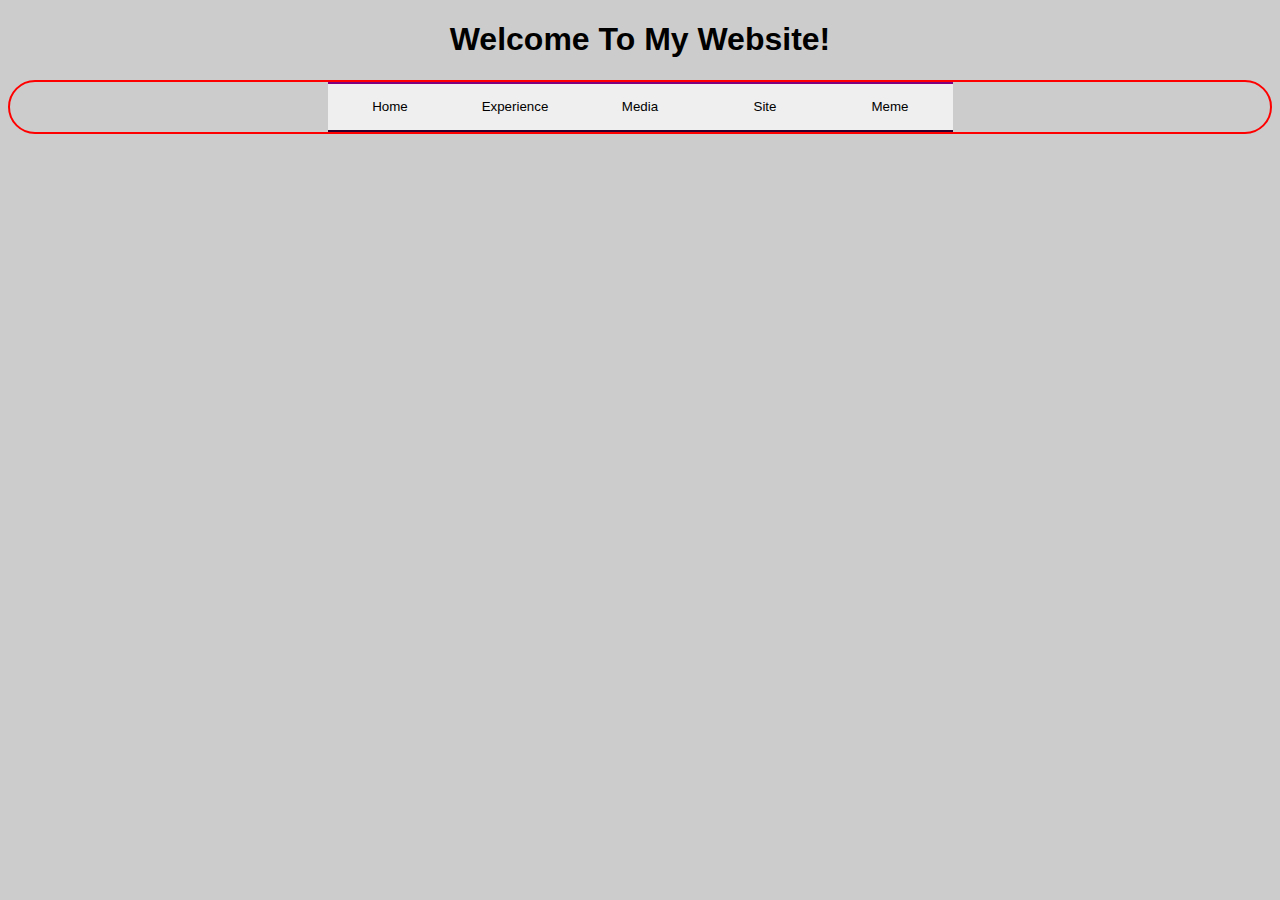
==== index.html @ 490d5754 "ttt" ====
<!DOCTYPE html>
<html lang="en">
<head>
    <meta charset="UTF-8">
    <meta name="viewport" content="width=device-width" />
    <link rel="stylesheet" href="style.css">
    <title>Craig site</title>
</head>
<body>

    <center><h1>Welcome To My Website!</h1></center>


    <div class="buttons">

      <a href="index.html">
      <button class="button" type="button">Home</button>
      </a>

      <a href="Experience.html">
      <button class="button" type="button">Experience</button>
      </a>

      <a href="socialmedia.html">
      <button class="button" type="button">Media</button>
      </a>

      <a href="Experience.html">
      <button class="button" type="button">Site</button>
      </a>

      <a href="meme.html">
      <button class="button" type="button">Meme</button>
      </a>

    </div>
    

</body>
</html>
---- style.css ----
body {
    background: #ccc;
    font-family: 'Roboto', sans-serif;
}
/* button style code below*/

.buttons {
    display: flex;
    align-items: center;
    justify-content: center;
    border: 2px solid red;
    border-radius: 125px;
    /*overflow: hidden;*/
    
}

.button {
    border-color: purple;
    cursor: pointer;
    width: 125px;
    height: 50px;
   /* border-top: none;
    border-bottom: none;
    /*background-color: aqua;*/
    font-family: 'Inter' , sans-serif;
    
}
.button:first-child {
    border-left: none;
}
.button:last-child {
    border-right: none;
}

.button:hover {
    background: #dddddd;
}

/* button style code above*/

/*picture formatting below*/
#cartmonkey {
    border: 2px solid black;
    padding: px; 
    width: 350px;
    height: 225px;
    float: right;
    margin-left: 10px;
}
#oldmonk {
    border: 2px solid black;
    padding: 0px;
    width: 250px;
    height: 280px;
    float: left;
    text-align: left;
    margin-right: 10px;
}
 #p2 {
    padding: 1px;
    color: blue;
 }
/*picture formatting above*/
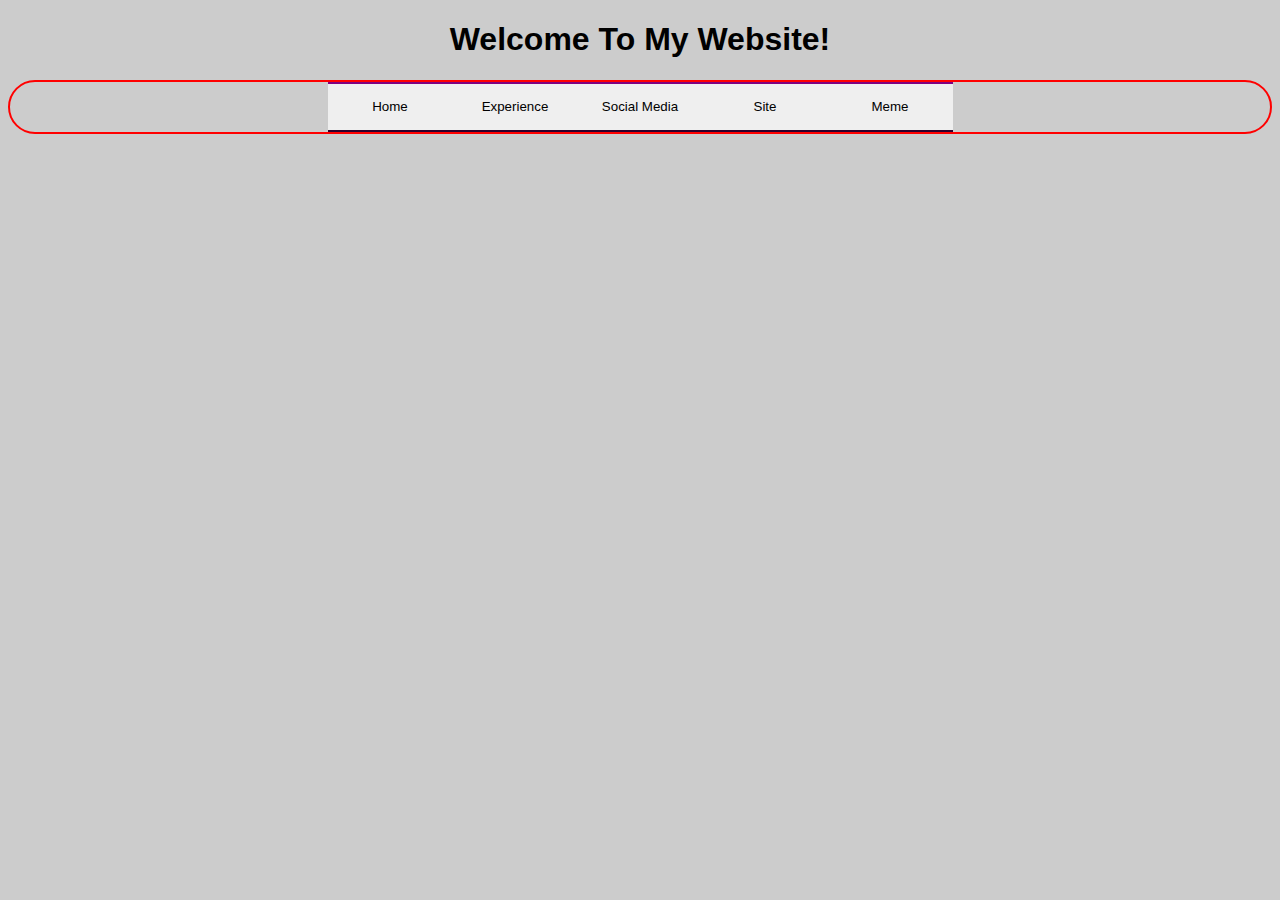
==== commit 10f0f978: "test" ====
--- a/index.html
+++ b/index.html
@@ -22,7 +22,7 @@
       </a>
 
       <a href="socialmedia.html">
-      <button class="button" type="button">Media</button>
+      <button class="button" type="button">Social Media</button>
       </a>
 
       <a href="Experience.html">
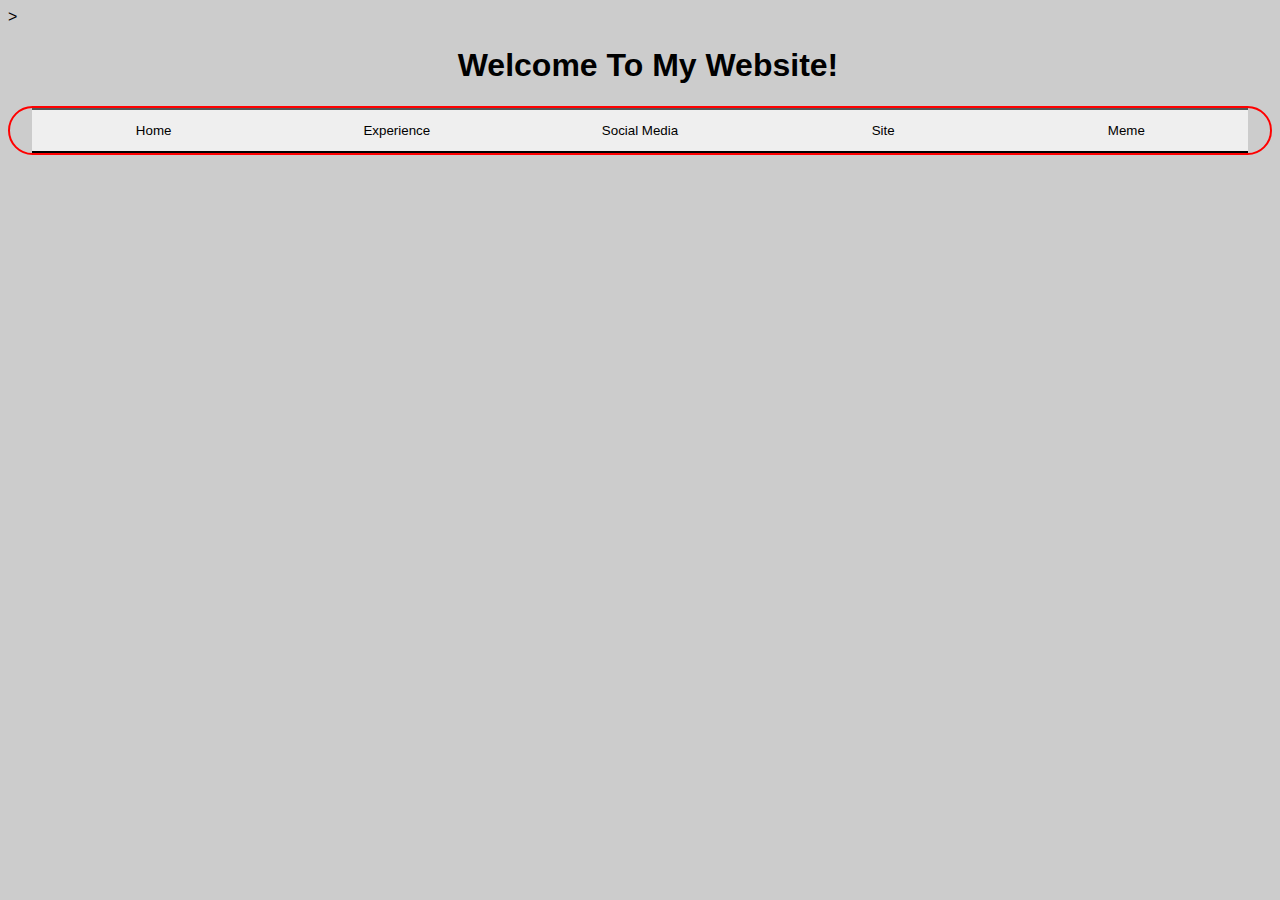
==== commit a3c8cbeb: "hi" ====
--- a/index.html
+++ b/index.html
@@ -8,7 +8,7 @@
 </head>
 <body>
 
-    <center><h1>Welcome To My Website!</h1></center>
+    ><h1>Welcome To My Website!</h1>
 
 
     <div class="buttons">
--- a/style.css
+++ b/style.css
@@ -3,6 +3,12 @@
     background: #ccc;
     font-family: 'Roboto', sans-serif;
 }
+
+h1 {
+    width: 100vw;
+    text-align: center;
+    }
+    
 /* button style code below*/
 
 .buttons {
@@ -16,10 +22,10 @@
 }
 
 .button {
-    border-color: purple;
+    /*border-color: purple;*/
     cursor: pointer;
-    width: 125px;
-    height: 50px;
+    width: 19vw;
+    height: 5vh;
    /* border-top: none;
     border-bottom: none;
     /*background-color: aqua;*/
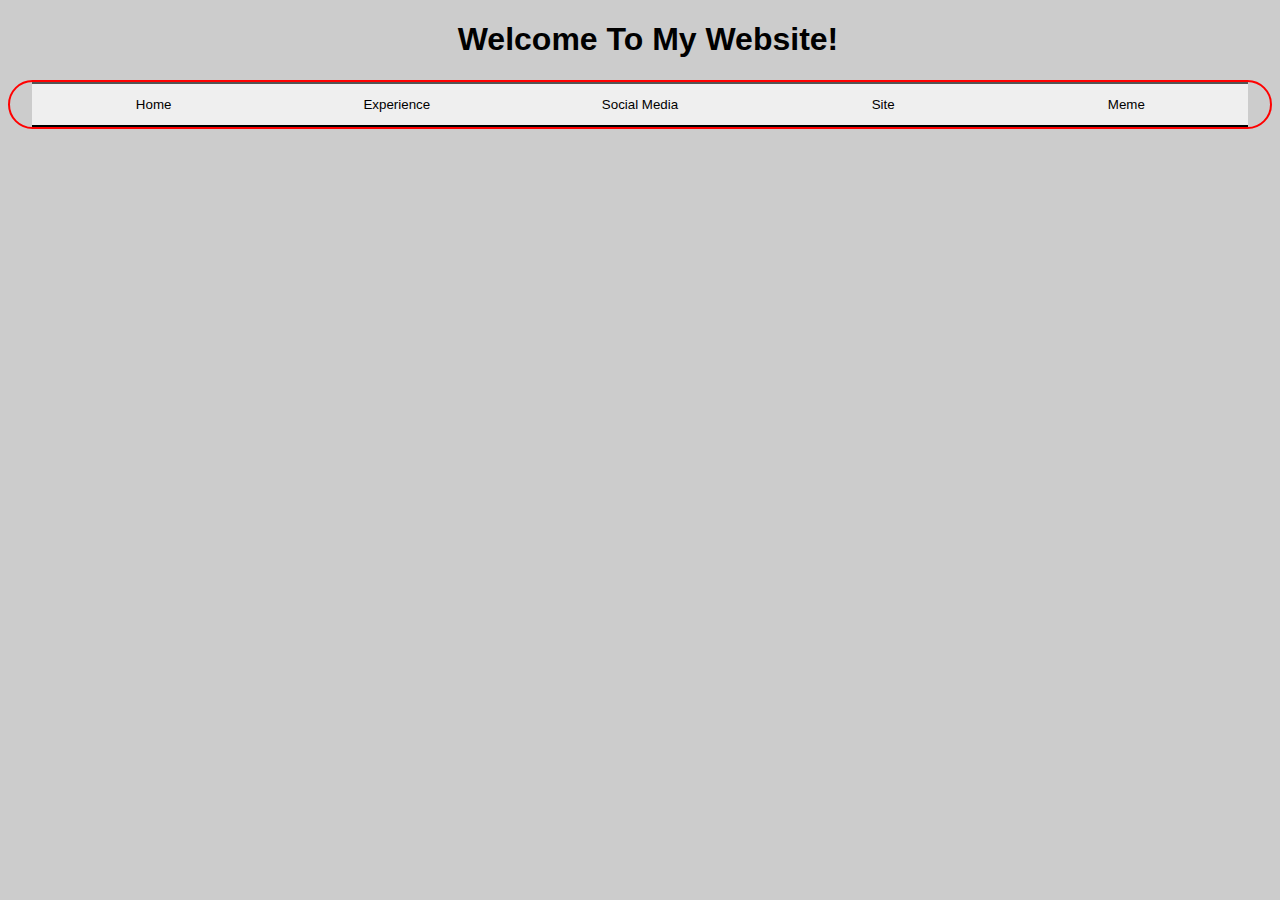
==== commit cf875225: "re" ====
--- a/index.html
+++ b/index.html
@@ -8,7 +8,7 @@
 </head>
 <body>
 
-    ><h1>Welcome To My Website!</h1>
+    <h1>Welcome To My Website!</h1>
 
 
     <div class="buttons">
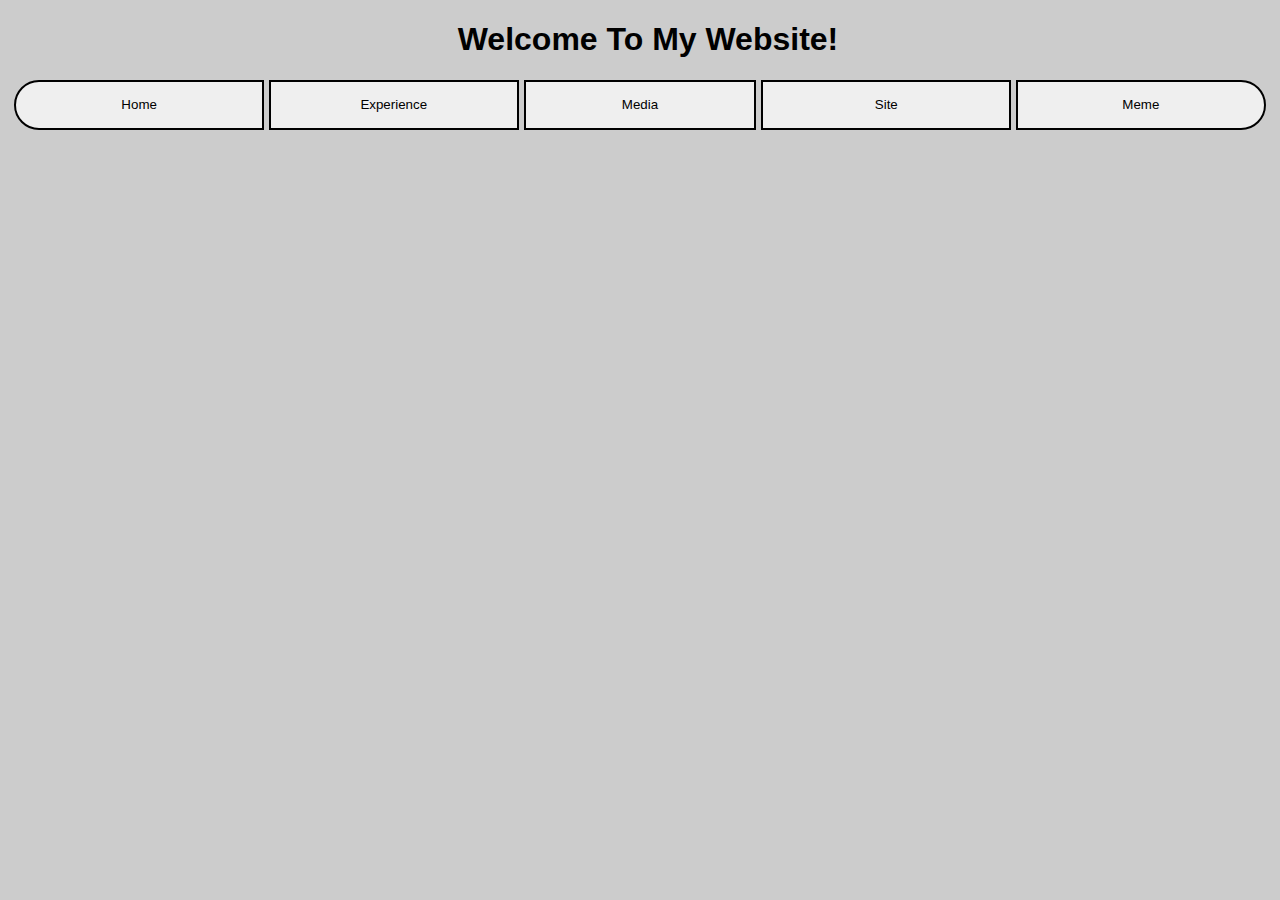
==== commit d1ce0bf6: "most recent" ====
--- a/index.html
+++ b/index.html
@@ -2,39 +2,37 @@
 <html lang="en">
 <head>
     <meta charset="UTF-8">
-    <meta name="viewport" content="width=device-width" />
     <link rel="stylesheet" href="style.css">
     <title>Craig site</title>
 </head>
 <body>
 
     <h1>Welcome To My Website!</h1>
-
+    
 
     <div class="buttons">
 
       <a href="index.html">
-      <button class="button" type="button">Home</button>
+      <button id="homebutton" class="button" type="button">Home</button>
       </a>
 
       <a href="Experience.html">
-      <button class="button" type="button">Experience</button>
+      <button id="expbutton" class="button" type="button">Experience</button>
       </a>
 
-      <a href="socialmedia.html">
-      <button class="button" type="button">Social Media</button>
+      <a href="media.html">
+      <button id="mediabutton" class="button" type="button">Media</button>
       </a>
 
-      <a href="Experience.html">
-      <button class="button" type="button">Site</button>
+      <a href="site.html">
+      <button id="sitebutton" class="button" type="button">Site</button>
       </a>
 
       <a href="meme.html">
-      <button class="button" type="button">Meme</button>
+      <button id="memebutton" class="button" type="button">Meme</button>
       </a>
-
+        
     </div>
-    
 
 </body>
 </html>
--- a/style.css
+++ b/style.css
@@ -1,4 +1,3 @@
-
 body {
     background: #ccc;
     font-family: 'Roboto', sans-serif;
@@ -8,36 +7,71 @@
     width: 100vw;
     text-align: center;
     }
-    
+
 /* button style code below*/
-
 .buttons {
     display: flex;
     align-items: center;
     justify-content: center;
-    border: 2px solid red;
-    border-radius: 125px;
-    /*overflow: hidden;*/
-    
+    overflow: hidden;
 }
 
 .button {
-    /*border-color: purple;*/
-    cursor: pointer;
-    width: 19vw;
-    height: 5vh;
-   /* border-top: none;
-    border-bottom: none;
-    /*background-color: aqua;*/
-    font-family: 'Inter' , sans-serif;
     
 }
-.button:first-child {
-    border-left: none;
+#homebutton {
+    margin-right: 2.5px;
+    margin-left: 2.5px;
+    cursor: pointer;
+    width: 19.5vw;
+    height: 50px;
+    border: 2px solid black;
+    border-top-left-radius: 25px;
+    border-bottom-left-radius: 25px;
 }
-.button:last-child {
-    border-right: none;
+
+#expbutton {
+    margin-right: 2.5px;
+    margin-left: 2.5px;
+    cursor: pointer;
+    width: 19.5vw;
+    height: 50px;
+    border: 2px solid black;
 }
+
+#mediabutton {
+    margin-right: 2.5px;
+    margin-left: 2.5px;
+    cursor: pointer;
+    width: 18.2vw;
+    height: 50px;
+    border: 2px solid black;
+}
+
+#sitebutton {
+    margin-right: 2.5px;
+    margin-left: 2.5px;
+    cursor: pointer;
+    width: 19.5vw;
+    height: 50px;
+    border: 2px solid black;
+}
+
+#memebutton {
+    margin-right: 2.5px;
+    margin-left: 2.5px;
+    cursor: pointer;
+    width: 19.5vw;
+    height: 50px;
+    border: 2px solid black;
+    border-top-right-radius: 25px;
+    border-bottom-right-radius: 25px;
+}
+
+
+
+
+
 
 .button:hover {
     background: #dddddd;
@@ -48,8 +82,8 @@
 /*picture formatting below*/
 #cartmonkey {
     border: 2px solid black;
-    padding: px; 
-    width: 350px;
+    margin-right: 6px; 
+    width: 345px;
     height: 225px;
     float: right;
     margin-left: 10px;
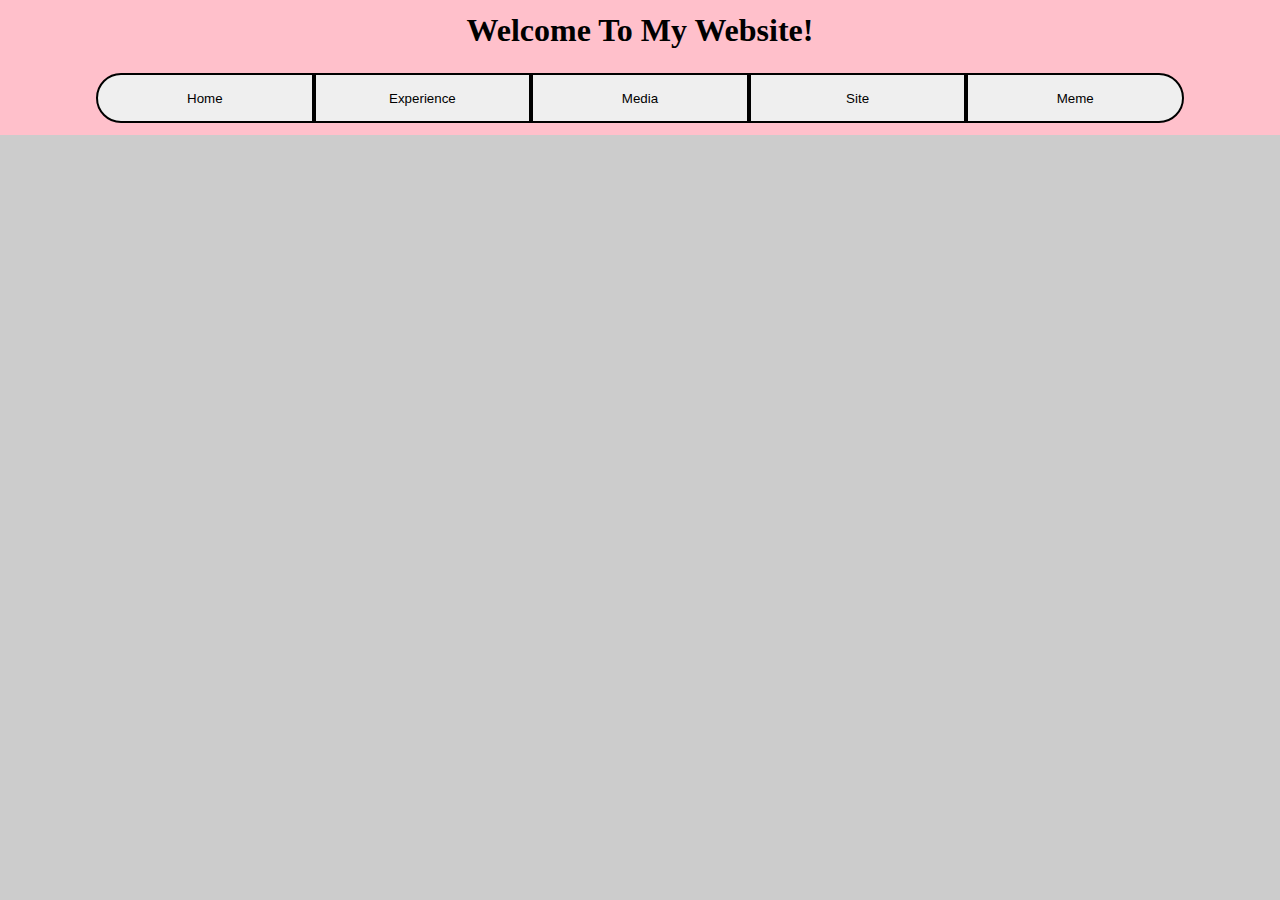
==== commit cc430e5b: "bing bong" ====
--- a/index.html
+++ b/index.html
@@ -3,14 +3,16 @@
 <head>
     <meta charset="UTF-8">
     <link rel="stylesheet" href="style.css">
+    <link href='https://fonts.googleapis.com/css?family=Merriweather' rel='stylesheet'>
     <title>Craig site</title>
 </head>
 <body>
 
-    <h1>Welcome To My Website!</h1>
+    
     
 
-    <div class="buttons">
+    <div class="buttons Sitebox">
+      <h1>Welcome To My Website!</h1>
 
       <a href="index.html">
       <button id="homebutton" class="button" type="button">Home</button>
--- a/style.css
+++ b/style.css
@@ -1,3 +1,9 @@
+*{
+    padding: 0;
+    margin: 0;
+    box-sizing: border-box;
+}
+
 body {
     background: #ccc;
     font-family: 'Roboto', sans-serif;
@@ -11,19 +17,22 @@
 /* button style code below*/
 .buttons {
     display: flex;
+    flex-wrap: wrap;
     align-items: center;
     justify-content: center;
     overflow: hidden;
 }
 
-.button {
+.buttons h1{
+    width: 100%;
+}
+
+
+#homebutton {
     
-}
-#homebutton {
-    margin-right: 2.5px;
-    margin-left: 2.5px;
+    margin-left: none;
     cursor: pointer;
-    width: 19.5vw;
+    width: 17vw;
     height: 50px;
     border: 2px solid black;
     border-top-left-radius: 25px;
@@ -31,37 +40,31 @@
 }
 
 #expbutton {
-    margin-right: 2.5px;
-    margin-left: 2.5px;
     cursor: pointer;
-    width: 19.5vw;
+    width: 17vw;
     height: 50px;
     border: 2px solid black;
 }
 
 #mediabutton {
-    margin-right: 2.5px;
-    margin-left: 2.5px;
     cursor: pointer;
-    width: 18.2vw;
+    width: 17vw;
     height: 50px;
     border: 2px solid black;
 }
 
 #sitebutton {
-    margin-right: 2.5px;
-    margin-left: 2.5px;
+
     cursor: pointer;
-    width: 19.5vw;
+    width: 17vw;
     height: 50px;
     border: 2px solid black;
 }
 
 #memebutton {
-    margin-right: 2.5px;
-    margin-left: 2.5px;
+    
     cursor: pointer;
-    width: 19.5vw;
+    width: 17vw;
     height: 50px;
     border: 2px solid black;
     border-top-right-radius: 25px;
@@ -69,12 +72,8 @@
 }
 
 
-
-
-
-
 .button:hover {
-    background: #dddddd;
+    background: red;
 }
 
 /* button style code above*/
@@ -82,23 +81,38 @@
 /*picture formatting below*/
 #cartmonkey {
     border: 2px solid black;
-    margin-right: 6px; 
-    width: 345px;
-    height: 225px;
+    margin-top: 10px;
+    margin-right: 20px; 
+    width: 340px;
+    height: 229px;
     float: right;
-    margin-left: 10px;
 }
 #oldmonk {
     border: 2px solid black;
-    padding: 0px;
-    width: 250px;
-    height: 280px;
+    width: 254px;
+    height: 284px;
     float: left;
     text-align: left;
-    margin-right: 10px;
+    margin-right: 15px;
+    margin-left: 20px;
 }
- #p2 {
-    padding: 1px;
-    color: blue;
- }
 /*picture formatting above*/
+
+.Sitebox{
+    margin-top: 0;
+    left:-10px 100%;
+    margin: 0;
+    padding: 0;
+    display: flex;
+    justify-content: center;
+    align-items: center;
+    width: 100vw;
+    min-height: 15vh;
+    background-color: pink;
+    font-size: 7;
+    color: black;
+}
+
+.Sitebox h1 {
+     font-family: 'Times New Roman', Times, serif;
+}
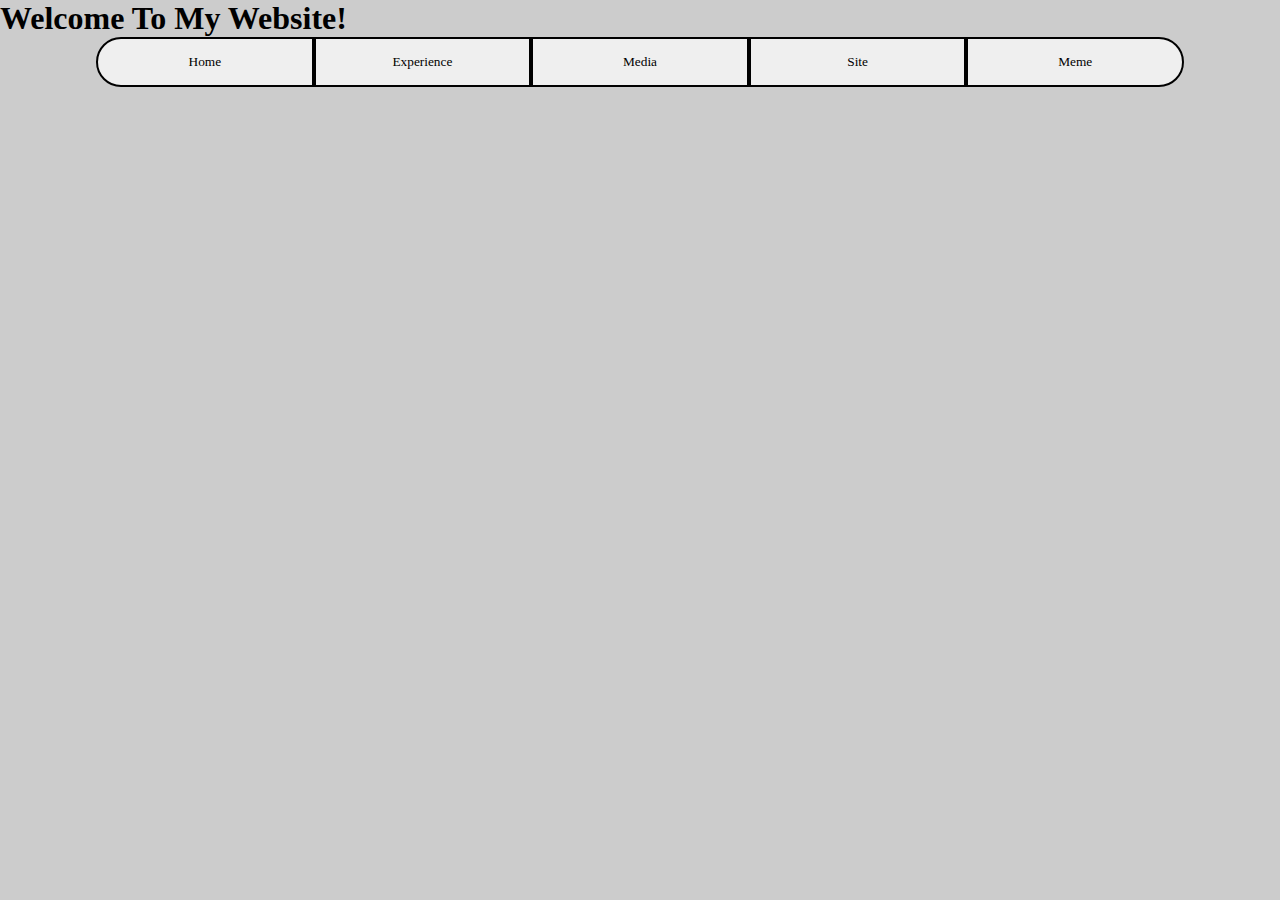
==== commit 39e2d943: "test" ====
--- a/index.html
+++ b/index.html
@@ -3,16 +3,14 @@
 <head>
     <meta charset="UTF-8">
     <link rel="stylesheet" href="style.css">
-    <link href='https://fonts.googleapis.com/css?family=Merriweather' rel='stylesheet'>
     <title>Craig site</title>
 </head>
 <body>
 
-    
+    <h1>Welcome To My Website!</h1>
     
 
-    <div class="buttons Sitebox">
-      <h1>Welcome To My Website!</h1>
+    <div class="buttons">
 
       <a href="index.html">
       <button id="homebutton" class="button" type="button">Home</button>
--- a/style.css
+++ b/style.css
@@ -2,17 +2,13 @@
     padding: 0;
     margin: 0;
     box-sizing: border-box;
+    font-family: 'Merriweather';
 }
 
 body {
     background: #ccc;
-    font-family: 'Roboto', sans-serif;
+    font-family: 'Merriweather';
 }
-
-h1 {
-    width: 100vw;
-    text-align: center;
-    }
 
 /* button style code below*/
 .buttons {
@@ -24,6 +20,12 @@
 }
 
 .buttons h1{
+    width: 100%;
+    text-align: center;
+}
+
+.memes h2 {
+    text-align: center;
     width: 100%;
 }
 
@@ -81,20 +83,27 @@
 /*picture formatting below*/
 #cartmonkey {
     border: 2px solid black;
+    float: right;
+    
     margin-top: 10px;
-    margin-right: 20px; 
+    margin-left: 10px;
+    margin-right: 10px; 
+    
     width: 340px;
     height: 229px;
-    float: right;
+    
 }
 #oldmonk {
     border: 2px solid black;
+    float: left;
+
+    margin-top: 10px;
+    margin-left: 10px;
+    margin-right: 10px;
+
     width: 254px;
-    height: 284px;
-    float: left;
-    text-align: left;
-    margin-right: 15px;
-    margin-left: 20px;
+    height: 304px;
+     
 }
 /*picture formatting above*/
 
@@ -112,7 +121,18 @@
     font-size: 7;
     color: black;
 }
+/*
+.Sitebox h1 {
+    font-family: 'Merriweather';
+}
+*/
+.memep1 {
+    margin: 10px;
+    color: blue;
+}
+.memep2 {
+    margin: 10px;
+    color: red;
+}
 
-.Sitebox h1 {
-     font-family: 'Times New Roman', Times, serif;
-}
+
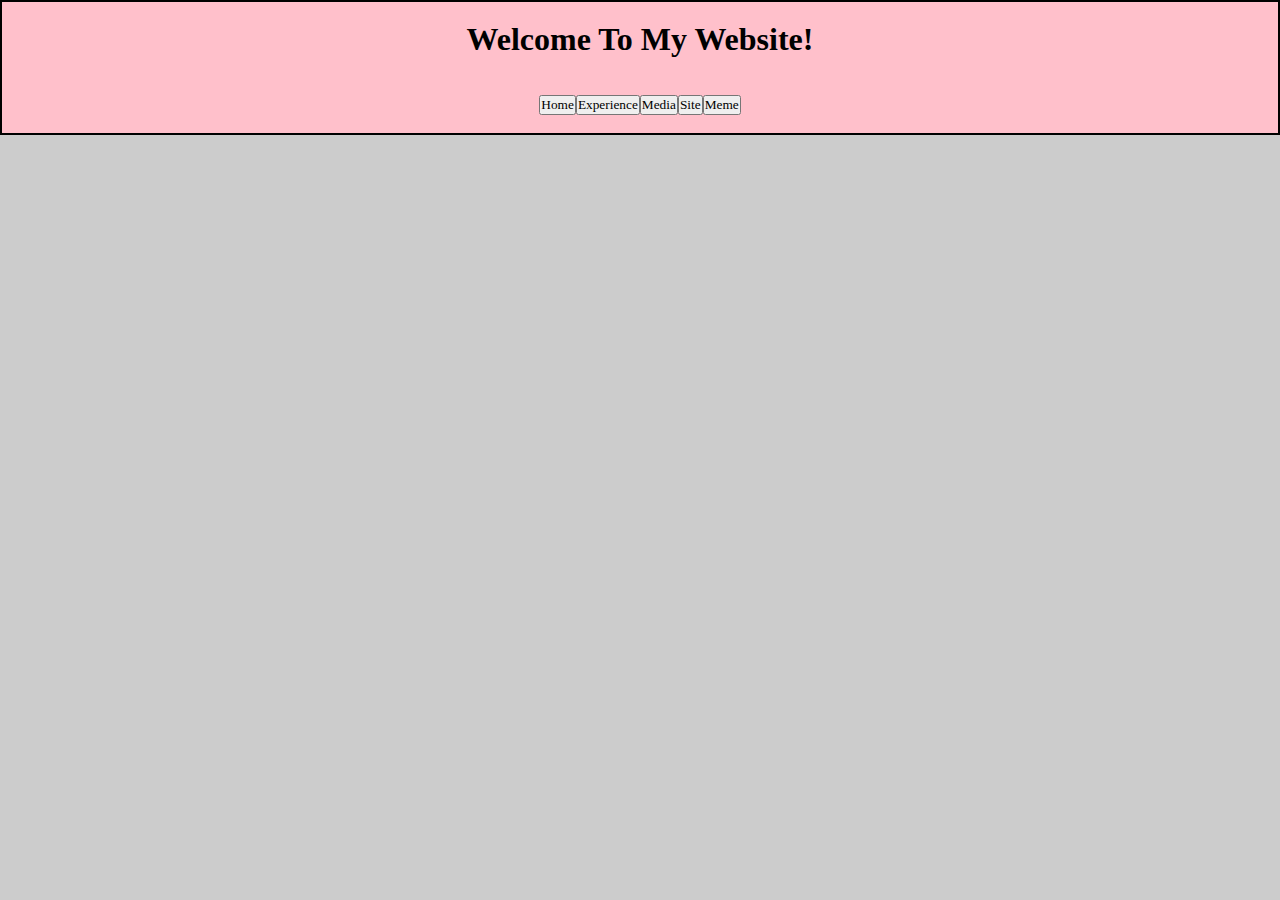
==== commit 9ef99f1b: "test" ====
--- a/index.html
+++ b/index.html
@@ -6,11 +6,11 @@
     <title>Craig site</title>
 </head>
 <body>
-
-    <h1>Welcome To My Website!</h1>
     
 
-    <div class="buttons">
+    <div class="buttons Sitebox">
+
+      <h1>Welcome To My Website!</h1>
 
       <a href="index.html">
       <button id="homebutton" class="button" type="button">Home</button>
--- a/style.css
+++ b/style.css
@@ -30,47 +30,11 @@
 }
 
 
-#homebutton {
-    
-    margin-left: none;
+.buttons {
     cursor: pointer;
-    width: 17vw;
+    width: 50vw;
     height: 50px;
     border: 2px solid black;
-    border-top-left-radius: 25px;
-    border-bottom-left-radius: 25px;
-}
-
-#expbutton {
-    cursor: pointer;
-    width: 17vw;
-    height: 50px;
-    border: 2px solid black;
-}
-
-#mediabutton {
-    cursor: pointer;
-    width: 17vw;
-    height: 50px;
-    border: 2px solid black;
-}
-
-#sitebutton {
-
-    cursor: pointer;
-    width: 17vw;
-    height: 50px;
-    border: 2px solid black;
-}
-
-#memebutton {
-    
-    cursor: pointer;
-    width: 17vw;
-    height: 50px;
-    border: 2px solid black;
-    border-top-right-radius: 25px;
-    border-bottom-right-radius: 25px;
 }
 
 
